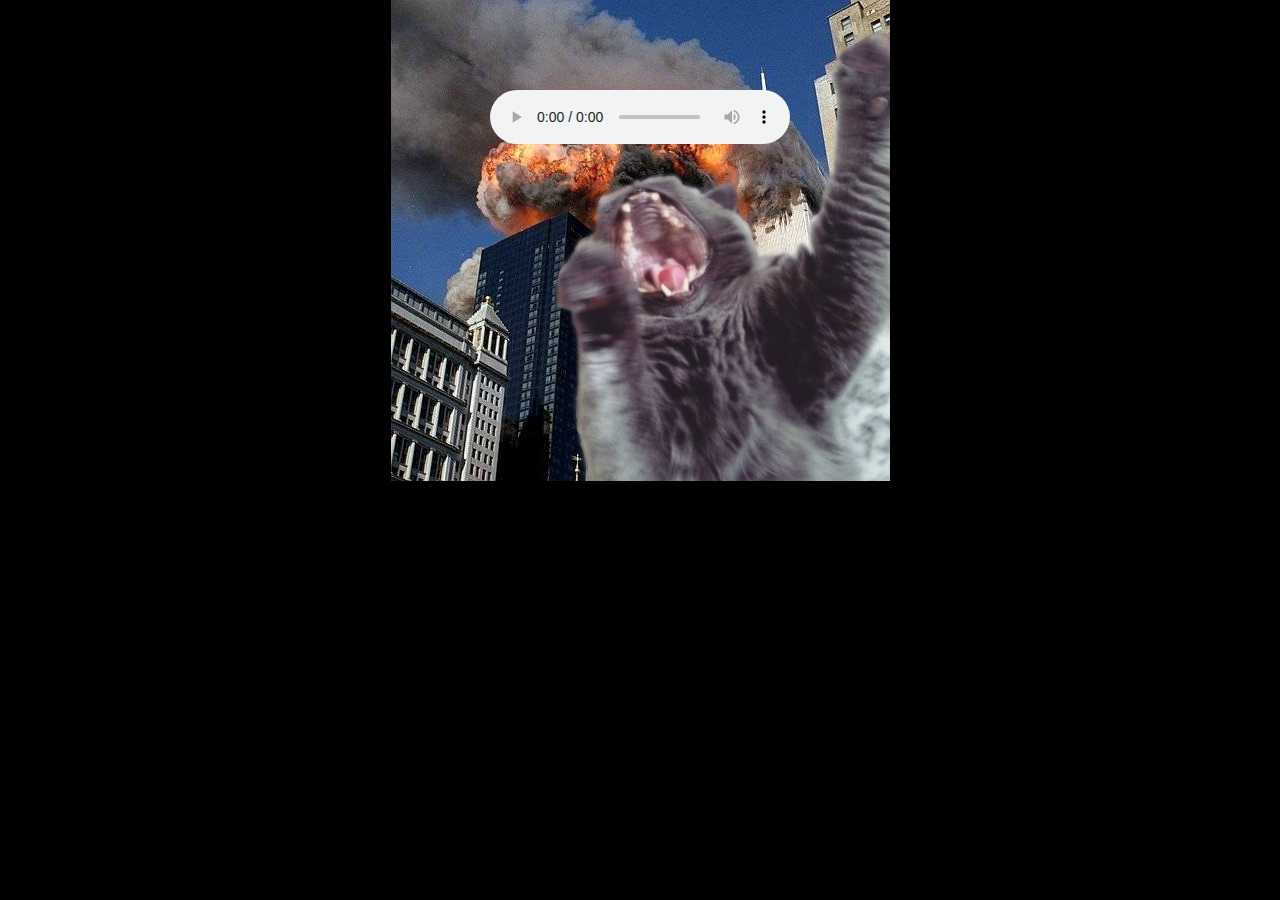
==== lesson2/player.html @ 77eaed2c "Player" ====
<!DOCTYPE html>
<html lang="en">
   <head>
      <meta charset="utf-8">
      <meta http-equiv="X-UA-Compatible" content="IE=edge">
      <title>Mobile Audio Player</title>
      <meta name="description" content="APIs-powered Audio Player">
      <meta name="viewport" content="width=device-width, initial-scale=1">

      <link rel="stylesheet" href="css/main.css">
   </head>
   <body class="normal-theme">
<br>
<br>
<br>
<br>
<br>
     <center> <audio id="audio" src="audio/MiyaGi.mp3" controls>
         <p>I'm sorry but your browser doesn't support the <code>audio</code> element, so you can't run audio.</p>
      </audio> </center>

      <script src="js/main.js" async></script>
   </body>
</html>
---- lesson2/css/main.css ----
body{background: #000000 url(header.jpg) no-repeat center top;;margin:0;padding:0}
.example{width:900px;margin:300px auto;padding:15px;}
.example img { background-color: #f3f4ef; border: 1px solid #dedede; padding: 5px;} 

#gallery {
    width: 786px;
    height: 786px;
    padding: 10px;
    margin: 0 auto;
    border: 1px solid #505050;
}

#gallery li {
    list-style: none;
    float: left;
    width: 250px;
    height: 250px;
    padding: 5px;
    border: 1px solid #cc0000;
}

#gallery li img {
    width: 250px;
    height: 250px;
}

#show {
    background: #fff;
    width: 380px;
    height: 380px;
    padding: 10px;
    border: 2px solid orangered;
    position: absolute;
    top: 10px;
    left: 10px;
    display: none;
}
#show img {
    width: 380px;
    height: 380px;
}
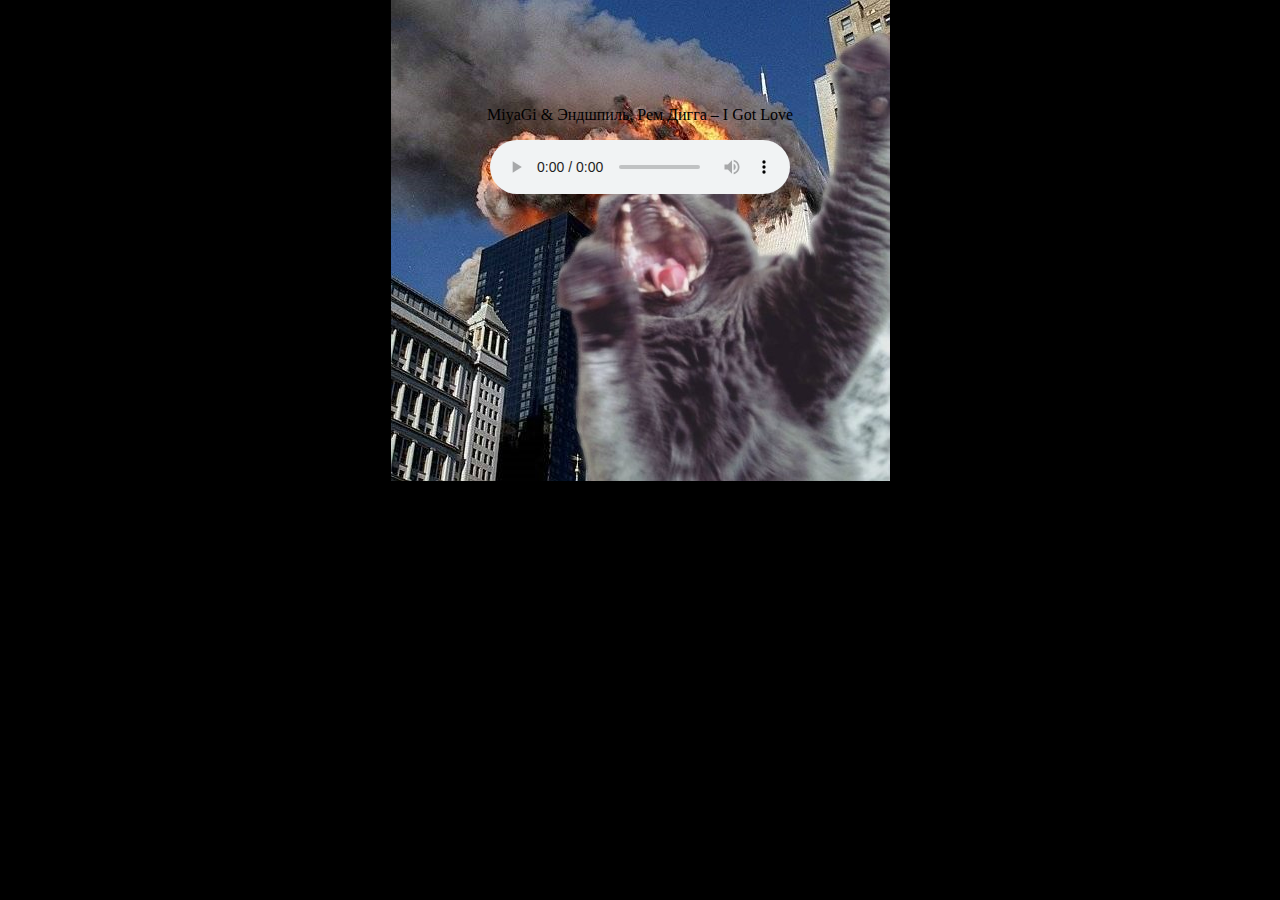
==== commit 6b52b07e: "Player" ====
--- a/lesson2/player.html
+++ b/lesson2/player.html
@@ -1,8 +1,7 @@
-<!DOCTYPE html>
-<html lang="en">
-   <head>
-      <meta charset="utf-8">
-      <meta http-equiv="X-UA-Compatible" content="IE=edge">
+<!DOCTYPE html PUBLIC "-//W3C//DTD XHTML 1.0 Strict//EN" "http://www.w3.org/TR/xhtml1/DTD/xhtml1-strict.dtd">
+<html xmlns="http://www.w3.org/1999/xhtml" xml:lang="ru" lang="ru">
+<head>
+<meta http-equiv="Content-Type" content="text/html; charset=cp1251" />
       <title>Mobile Audio Player</title>
       <meta name="description" content="APIs-powered Audio Player">
       <meta name="viewport" content="width=device-width, initial-scale=1">
@@ -15,6 +14,7 @@
 <br>
 <br>
 <br>
+<center><p>MiyaGi & ��������, ��� ����� � I Got Love</p></center>
      <center> <audio id="audio" src="audio/MiyaGi.mp3" controls>
          <p>I'm sorry but your browser doesn't support the <code>audio</code> element, so you can't run audio.</p>
       </audio> </center>
